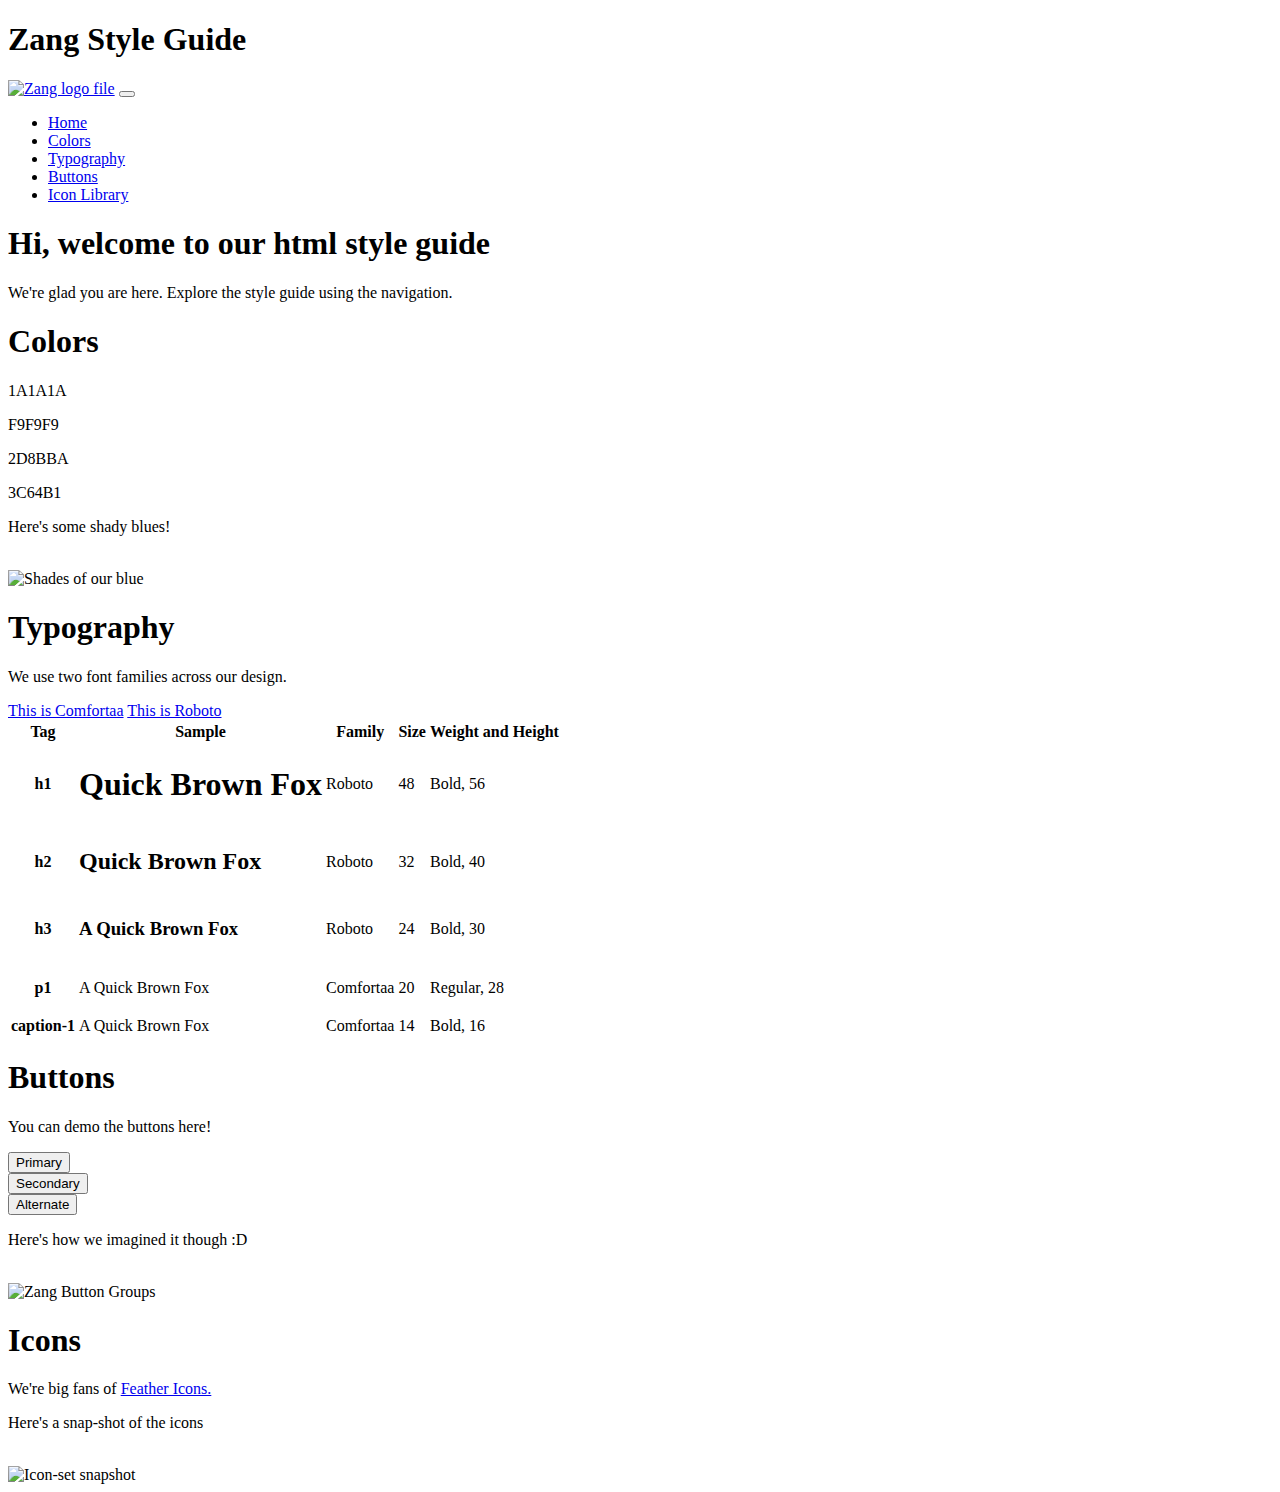
==== index.html @ f59d1bec "Move" ====
<!DOCTYPE html>
<html lang="en">
<head>
    <meta charset="UTF-8">
    <meta http-equiv="X-UA-Compatible" content="IE=edge">
    <meta name="viewport" content="width=device-width, initial-scale=1.0">
    <link href="https://cdn.jsdelivr.net/npm/bootstrap@5.0.1/dist/css/bootstrap.min.css" rel="stylesheet" integrity="sha384-+0n0xVW2eSR5OomGNYDnhzAbDsOXxcvSN1TPprVMTNDbiYZCxYbOOl7+AMvyTG2x" crossorigin="anonymous">
    <link rel="preconnect" href="https://fonts.gstatic.com">
    <link rel="preconnect" href="https://fonts.gstatic.com">
    <link href="https://fonts.googleapis.com/css2?family=Comfortaa:wght@400;700&family=Roboto:wght@400;700&display=swap" rel="stylesheet">    <link rel="stylesheet" href="css/style-guide.css">
    <title>Zang Style Guide</title>
</head>
<body>
    <div class="header-group">
    <!-- The style guide header -->
    <header class="style-guide-header">
        <h1>Zang Style Guide</h1>
    </header>
    <!-- Style Guide Navigation System -->
    <nav class="navbar navbar-expand-lg navbar-dark bg-dark">
        <div class="container-fluid">
          <a class="navbar-brand" href="#" ><img class="nav-logo" src="images/zang-logo-light.png" alt="Zang logo file"></a>
          <button class="navbar-toggler" type="button" data-bs-toggle="collapse" data-bs-target="#navbarNavDropdown" aria-controls="navbarNavDropdown" aria-expanded="false" aria-label="Toggle navigation">
            <span class="navbar-toggler-icon"></span>
          </button>
          <div class="collapse navbar-collapse" id="navbarNavDropdown">
            <ul class="navbar-nav">
              <li class="nav-item">
                <a id="nav-link-home" class="nav-link active" onclick="toggleNavbarActive  (this)" aria-current="page" onclick="toggleNavbarActive(this)" href="#">Home</a>
              </li>
              <li class="nav-item">
                <a class="nav-link" onclick="toggleNavbarActive(this)"   href="#color-section-id">Colors</a>
              </li>
              <li class="nav-item">
                <a class="nav-link" onclick="toggleNavbarActive(this)" href="#typography-section-id">Typography</a>
              </li>
              <li class="nav-item">
                <a class="nav-link" onclick="toggleNavbarActive(this)" href="#button-section-id">Buttons</a>
              </li>
              <li class="nav-item">
                <a class="nav-link" onclick="toggleNavbarActive(this)" href="#icons-section-id">Icon Library</a>
              </li>
            </ul>
          </div>
        </div>
      </nav>
    </div>
    <!-- Main Content Section - Home -->
    <section id="home-section-id">
      <div class="home-section">
          <div class="home-section-content">
            <h1>Hi, welcome to our html style guide</h1>
            <p>We're glad you are here. Explore the style guide using the navigation.</p> 
          </div>
      </div>
    </section>
    <!-- Main Content Section - Color -->
    <section id="color-section-id"> 
    <div class="color-section">
        <div class="color-section-content">
          <h1 style="font-weight: 700;">Colors</h1>   
        </div>
        <div class="color-wrapper-1">
            <div class="card color-card" style="width: 18rem;">
                <div class="card-body">
                    <div class="color-block black"></div>
                  <p class="card-text">1A1A1A</p>
                </div>
              </div>
              <div class="card color-card" style="width: 18rem;">
                <div class="card-body">
                    <div class="color-block white-f9"></div>
                  <p class="card-text">F9F9F9</p>
                </div>
              </div>
              <div class="card color-card" style="width: 18rem;">
                <div class="card-body">
                    <div class="color-block blue-1"></div>
                  <p class="card-text">2D8BBA</p>
                </div>
              </div>
              <div class="card color-card" style="width: 18rem;">
                <div class="card-body">
                    <div class="color-block blue-2"></div>
                  <p class="card-text">3C64B1</p>
                </div>
              </div>
        </div>
        <div class="shady-blue-set">
          <p>Here's some shady blues!</p>
          <br>
          <img src="images/Shades-svg.svg" alt="Shades of our blue">
        </div>
    </div>
  </section> 
    <!-- Main Content Section - Typography -->
  <section id="typography-section-id">
    <div class="typography-section">
        <div class="typography-section-content">
            <h1>Typography</h1>
            <p>We use two font families across our design.</p>
            <a href="https://fonts.google.com/specimen/Comfortaa">This is Comfortaa</a>
            <a href="https://fonts.google.com/specimen/Roboto">This is Roboto</a>
        </div>
        <table class="table">
            <thead>
              <tr>
                <th scope="col">Tag</th>
                <th scope="col">Sample</th>
                <th scope="col">Family</th>
                <th scope="col">Size</th>
                <th scope="col">Weight and Height</th>
              </tr>
            </thead>
            <tbody>
              <tr>
                <th scope="row">h1</th>
                <td class="align-middle"><h1>Quick Brown Fox</h1></td>
                <td class="align-middle">Roboto</td>
                <td class="align-middle">48</td>
                <td class="align-middle">Bold, 56</td>
              </tr>
              <tr>
                <th scope="row">h2</th>
                <td class="align-middle"><h2>Quick Brown Fox</h2></td>
                <td class="align-middle">Roboto</td>
                <td class="align-middle">32</td>
                <td class="align-middle">Bold, 40</td>
              </tr>
              <tr>
                <th scope="row">h3</th>
                <td class="align-middle"><h3>A Quick Brown Fox</h3></td>
                <td class="align-middle">Roboto</td>
                <td class="align-middle">24</td>
                <td class="align-middle">Bold, 30</td>
              </tr>
              <tr>
                <th scope="row">p1</th>
                <td class="align-middle"><p>A Quick Brown Fox</p></td>
                <td class="align-middle">Comfortaa</td>
                <td class="align-middle">20</td>
                <td class="align-middle">Regular, 28</td>
              </tr>
              <tr>
                <th scope="row">caption-1</th>
                <td class="align-middle caption-1">A Quick Brown Fox</td>
                <td class="align-middle">Comfortaa</td>
                <td class="align-middle">14</td>
                <td class="align-middle">Bold, 16</td>
              </tr>
            </tbody>
          </table>
    </div>
  </section>  
    <!-- Main Content Section - Buttons -->
  <section id="button-section-id">
    <div class="button-section" >
        <div class="button-section-content">
            <h1>Buttons</h1>
            <p>You can demo the buttons here!</p>
        </div>
        <div class="container button-demo-container">
          <div class="row">
            <div class="col">
              <button type="button" class="btn btn-primary">Primary</button>
            </div>
            <div class="col">
              <button type="button" class="btn btn-outline-secondary">Secondary</button>
            </div>
            <div class="col">
              <button type="button" class="btn btn-link">Alternate</button>
            </div>
          </div>
        </div>
        <div class="button-images-group">
          <p>Here's how we imagined it though :D</p>
          <br>
          <img src="images/Buttons.svg" alt="Zang Button Groups">
        </div>
    </div>
  </section>
    <!-- Main Content Section - Icons -->
  <section  id="icons-section-id">
    <div class="icons-section">
        <div class="icons-section-content">
            <h1>Icons</h1>
            <p>We're big fans of <a href="https://feathericons.com/" target="_blank"><span class="feather-icons-link">Feather Icons.</span></a></p>
        </div>
        <div class="icon-set-snapshot-image">
          <p>Here's a snap-shot of the icons</p>
          <br>
          <img src="images/Icon-set.svg" alt="Icon-set snapshot">
        </div>
    </div>
  </section>
    <!-- Bootstrap java script code -->
    <script src="https://cdn.jsdelivr.net/npm/bootstrap@5.0.1/dist/js/bootstrap.bundle.min.js" integrity="sha384-gtEjrD/SeCtmISkJkNUaaKMoLD0//ElJ19smozuHV6z3Iehds+3Ulb9Bn9Plx0x4" crossorigin="anonymous"></script>
    <script src="main.js"></script>
</body>
</html>
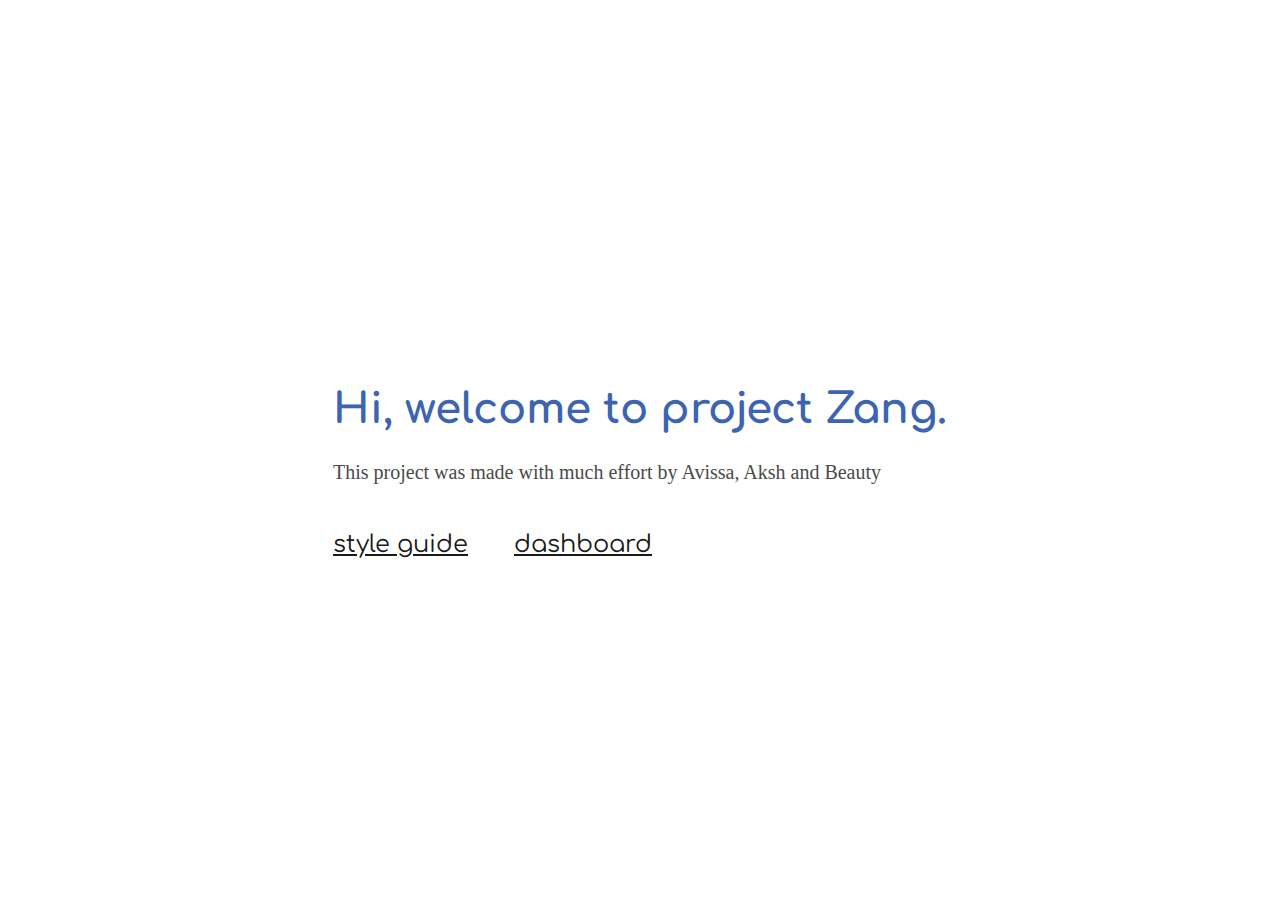
==== commit f735b398: "Updated demo structure." ====
--- a/index.html
+++ b/index.html
@@ -4,197 +4,23 @@
     <meta charset="UTF-8">
     <meta http-equiv="X-UA-Compatible" content="IE=edge">
     <meta name="viewport" content="width=device-width, initial-scale=1.0">
-    <link href="https://cdn.jsdelivr.net/npm/bootstrap@5.0.1/dist/css/bootstrap.min.css" rel="stylesheet" integrity="sha384-+0n0xVW2eSR5OomGNYDnhzAbDsOXxcvSN1TPprVMTNDbiYZCxYbOOl7+AMvyTG2x" crossorigin="anonymous">
-    <link rel="preconnect" href="https://fonts.gstatic.com">
     <link rel="preconnect" href="https://fonts.gstatic.com">
     <link href="https://fonts.googleapis.com/css2?family=Comfortaa:wght@400;700&family=Roboto:wght@400;700&display=swap" rel="stylesheet">    <link rel="stylesheet" href="css/style-guide.css">
-    <title>Zang Style Guide</title>
+
+    <link rel="stylesheet" href="css/mainstyle.css">
+    <title>HTML Prototype</title>
 </head>
 <body>
-    <div class="header-group">
-    <!-- The style guide header -->
-    <header class="style-guide-header">
-        <h1>Zang Style Guide</h1>
-    </header>
-    <!-- Style Guide Navigation System -->
-    <nav class="navbar navbar-expand-lg navbar-dark bg-dark">
-        <div class="container-fluid">
-          <a class="navbar-brand" href="#" ><img class="nav-logo" src="images/zang-logo-light.png" alt="Zang logo file"></a>
-          <button class="navbar-toggler" type="button" data-bs-toggle="collapse" data-bs-target="#navbarNavDropdown" aria-controls="navbarNavDropdown" aria-expanded="false" aria-label="Toggle navigation">
-            <span class="navbar-toggler-icon"></span>
-          </button>
-          <div class="collapse navbar-collapse" id="navbarNavDropdown">
-            <ul class="navbar-nav">
-              <li class="nav-item">
-                <a id="nav-link-home" class="nav-link active" onclick="toggleNavbarActive  (this)" aria-current="page" onclick="toggleNavbarActive(this)" href="#">Home</a>
-              </li>
-              <li class="nav-item">
-                <a class="nav-link" onclick="toggleNavbarActive(this)"   href="#color-section-id">Colors</a>
-              </li>
-              <li class="nav-item">
-                <a class="nav-link" onclick="toggleNavbarActive(this)" href="#typography-section-id">Typography</a>
-              </li>
-              <li class="nav-item">
-                <a class="nav-link" onclick="toggleNavbarActive(this)" href="#button-section-id">Buttons</a>
-              </li>
-              <li class="nav-item">
-                <a class="nav-link" onclick="toggleNavbarActive(this)" href="#icons-section-id">Icon Library</a>
-              </li>
-            </ul>
-          </div>
-        </div>
-      </nav>
-    </div>
-    <!-- Main Content Section - Home -->
-    <section id="home-section-id">
-      <div class="home-section">
-          <div class="home-section-content">
-            <h1>Hi, welcome to our html style guide</h1>
-            <p>We're glad you are here. Explore the style guide using the navigation.</p> 
-          </div>
-      </div>
-    </section>
-    <!-- Main Content Section - Color -->
-    <section id="color-section-id"> 
-    <div class="color-section">
-        <div class="color-section-content">
-          <h1 style="font-weight: 700;">Colors</h1>   
-        </div>
-        <div class="color-wrapper-1">
-            <div class="card color-card" style="width: 18rem;">
-                <div class="card-body">
-                    <div class="color-block black"></div>
-                  <p class="card-text">1A1A1A</p>
-                </div>
-              </div>
-              <div class="card color-card" style="width: 18rem;">
-                <div class="card-body">
-                    <div class="color-block white-f9"></div>
-                  <p class="card-text">F9F9F9</p>
-                </div>
-              </div>
-              <div class="card color-card" style="width: 18rem;">
-                <div class="card-body">
-                    <div class="color-block blue-1"></div>
-                  <p class="card-text">2D8BBA</p>
-                </div>
-              </div>
-              <div class="card color-card" style="width: 18rem;">
-                <div class="card-body">
-                    <div class="color-block blue-2"></div>
-                  <p class="card-text">3C64B1</p>
-                </div>
-              </div>
-        </div>
-        <div class="shady-blue-set">
-          <p>Here's some shady blues!</p>
-          <br>
-          <img src="images/Shades-svg.svg" alt="Shades of our blue">
+    <div class="landing-section">
+        <div class="landing-page-links">
+            <h1>Hi, welcome to project Zang.</h1>
+            <p class="special-p">This project was made with much effort by Avissa, Aksh and Beauty</p>
+            <br>
+            <a href="style-guide.html" class="links">style guide</a>
+            <a href="dashboard.html" class="links">dashboard</a>
         </div>
     </div>
-  </section> 
-    <!-- Main Content Section - Typography -->
-  <section id="typography-section-id">
-    <div class="typography-section">
-        <div class="typography-section-content">
-            <h1>Typography</h1>
-            <p>We use two font families across our design.</p>
-            <a href="https://fonts.google.com/specimen/Comfortaa">This is Comfortaa</a>
-            <a href="https://fonts.google.com/specimen/Roboto">This is Roboto</a>
-        </div>
-        <table class="table">
-            <thead>
-              <tr>
-                <th scope="col">Tag</th>
-                <th scope="col">Sample</th>
-                <th scope="col">Family</th>
-                <th scope="col">Size</th>
-                <th scope="col">Weight and Height</th>
-              </tr>
-            </thead>
-            <tbody>
-              <tr>
-                <th scope="row">h1</th>
-                <td class="align-middle"><h1>Quick Brown Fox</h1></td>
-                <td class="align-middle">Roboto</td>
-                <td class="align-middle">48</td>
-                <td class="align-middle">Bold, 56</td>
-              </tr>
-              <tr>
-                <th scope="row">h2</th>
-                <td class="align-middle"><h2>Quick Brown Fox</h2></td>
-                <td class="align-middle">Roboto</td>
-                <td class="align-middle">32</td>
-                <td class="align-middle">Bold, 40</td>
-              </tr>
-              <tr>
-                <th scope="row">h3</th>
-                <td class="align-middle"><h3>A Quick Brown Fox</h3></td>
-                <td class="align-middle">Roboto</td>
-                <td class="align-middle">24</td>
-                <td class="align-middle">Bold, 30</td>
-              </tr>
-              <tr>
-                <th scope="row">p1</th>
-                <td class="align-middle"><p>A Quick Brown Fox</p></td>
-                <td class="align-middle">Comfortaa</td>
-                <td class="align-middle">20</td>
-                <td class="align-middle">Regular, 28</td>
-              </tr>
-              <tr>
-                <th scope="row">caption-1</th>
-                <td class="align-middle caption-1">A Quick Brown Fox</td>
-                <td class="align-middle">Comfortaa</td>
-                <td class="align-middle">14</td>
-                <td class="align-middle">Bold, 16</td>
-              </tr>
-            </tbody>
-          </table>
-    </div>
-  </section>  
-    <!-- Main Content Section - Buttons -->
-  <section id="button-section-id">
-    <div class="button-section" >
-        <div class="button-section-content">
-            <h1>Buttons</h1>
-            <p>You can demo the buttons here!</p>
-        </div>
-        <div class="container button-demo-container">
-          <div class="row">
-            <div class="col">
-              <button type="button" class="btn btn-primary">Primary</button>
-            </div>
-            <div class="col">
-              <button type="button" class="btn btn-outline-secondary">Secondary</button>
-            </div>
-            <div class="col">
-              <button type="button" class="btn btn-link">Alternate</button>
-            </div>
-          </div>
-        </div>
-        <div class="button-images-group">
-          <p>Here's how we imagined it though :D</p>
-          <br>
-          <img src="images/Buttons.svg" alt="Zang Button Groups">
-        </div>
-    </div>
-  </section>
-    <!-- Main Content Section - Icons -->
-  <section  id="icons-section-id">
-    <div class="icons-section">
-        <div class="icons-section-content">
-            <h1>Icons</h1>
-            <p>We're big fans of <a href="https://feathericons.com/" target="_blank"><span class="feather-icons-link">Feather Icons.</span></a></p>
-        </div>
-        <div class="icon-set-snapshot-image">
-          <p>Here's a snap-shot of the icons</p>
-          <br>
-          <img src="images/Icon-set.svg" alt="Icon-set snapshot">
-        </div>
-    </div>
-  </section>
-    <!-- Bootstrap java script code -->
-    <script src="https://cdn.jsdelivr.net/npm/bootstrap@5.0.1/dist/js/bootstrap.bundle.min.js" integrity="sha384-gtEjrD/SeCtmISkJkNUaaKMoLD0//ElJ19smozuHV6z3Iehds+3Ulb9Bn9Plx0x4" crossorigin="anonymous"></script>
-    <script src="main.js"></script>
+    <!-- Small custom JS -->
+    <script src="index.js"></script>
 </body>
-</html>
+</html>--- a/css/mainstyle.css
+++ b/css/mainstyle.css
@@ -0,0 +1,29 @@
+.landing-section {
+    height: 100vh;
+    width: auto;
+    display: flex;
+    align-items: center;
+    justify-content: center;
+}
+.landing-page-links {
+    color: #1a1a1a;
+    font-size: 24px;
+}
+.links {
+    margin-right: 40px;
+    color: #1a1a1a;
+    font-family: 'Comfortaa';
+}
+.links:hover {
+    color: #666666;
+}
+h1 {
+    font-family: 'Comfortaa';
+    font-size: 42px;
+    color: #3C64B1;
+    font-weight: 700;
+}
+.special-p {
+    font-size: 20px;
+    color: #4a4a4a;
+}